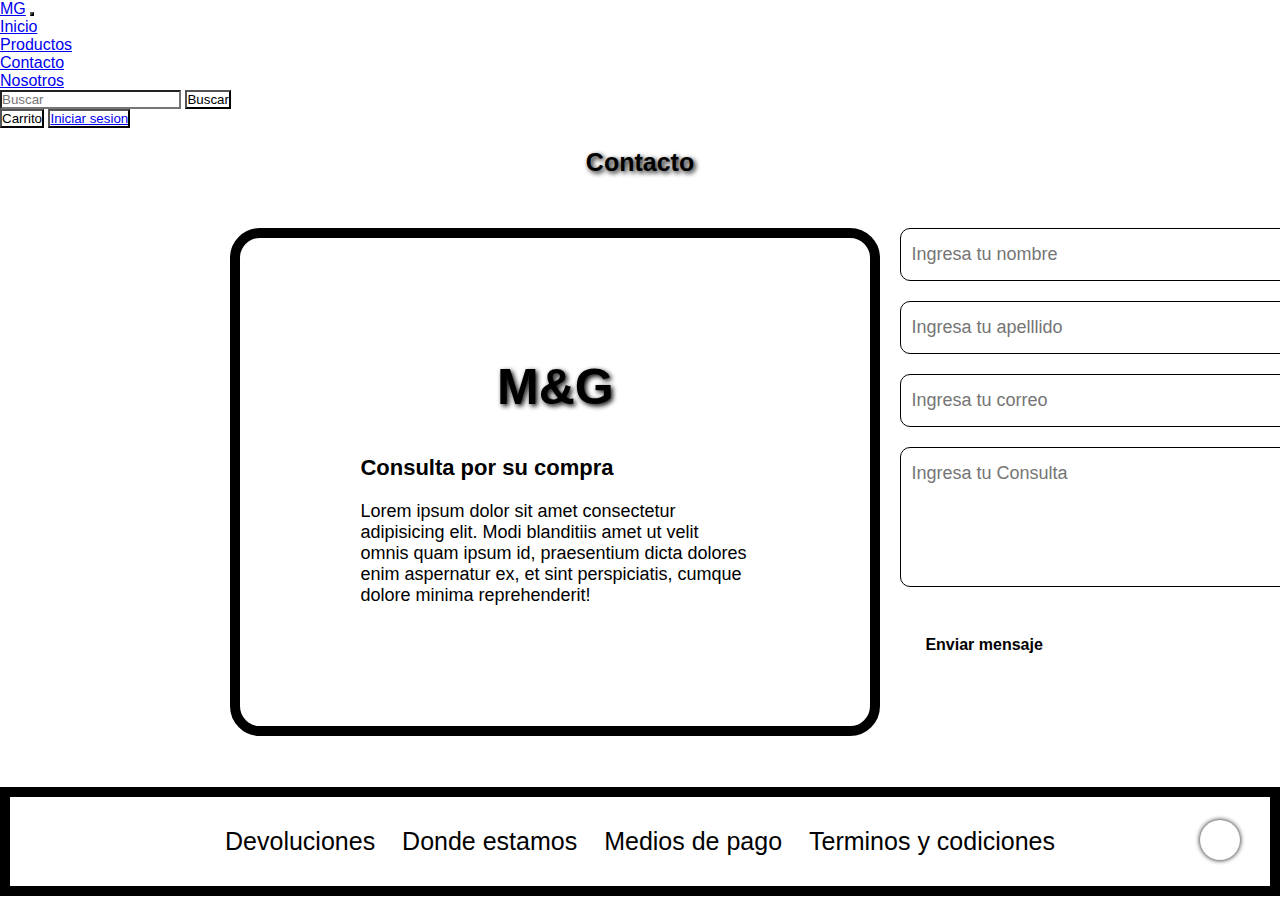
==== pages/contacto.html @ ec287174 "primera carga" ====
<!DOCTYPE html>
<html lang="en">
<head>
    <meta charset="UTF-8">
    <meta name="viewport" content="width=device-width, initial-scale=1.0">
    <link rel="stylesheet" href="https://cdnjs.cloudflare.com/ajax/libs/font-awesome/6.4.2/css/all.min.css" integrity="sha512-z3gLpd7yknf1YoNbCzqRKc4qyor8gaKU1qmn+CShxbuBusANI9QpRohGBreCFkKxLhei6S9CQXFEbbKuqLg0DA==" crossorigin="anonymous" referrerpolicy="no-referrer" />
    <link href="https://cdn.jsdelivr.net/npm/bootstrap@5.3.2/dist/css/bootstrap.min.css" rel="stylesheet" integrity="sha384-T3c6CoIi6uLrA9TneNEoa7RxnatzjcDSCmG1MXxSR1GAsXEV/Dwwykc2MPK8M2HN" crossorigin="anonymous">
    <link rel="stylesheet" href="../estilo.css">
    <link rel="shortcut icon" href="multimedia/logo.jpg" type="image/x-icon">   
    <title>Productos</title>
</head>
<body>
    <!-- HEADER -->
    <nav class="navbar navbar-expand-lg bg-body-tertiary">
        <div class="container-fluid">
          <a class="navbar-brand" href="#">MG</a>
          <button class="navbar-toggler" type="button" data-bs-toggle="collapse" data-bs-target="#navbarSupportedContent" aria-controls="navbarSupportedContent" aria-expanded="false" aria-label="Toggle navigation">
            <span class="navbar-toggler-icon"></span>
          </button>
          <div class="collapse navbar-collapse" id="navbarSupportedContent">
            <ul class="navbar-nav me-auto mb-2 mb-lg-0">
              <li class="nav-item">
                <a class="nav-link active" aria-current="page" href="/index.html">Inicio</a>
              </li>
              <li class="nav-item">
                <a class="nav-link" href="productos.html">Productos</a>
              </li>
              <li class="nav-item">
                <a class="nav-link" href="#">Contacto</a>
              </li>
              <li class="nav-item">
                <a class="nav-link" href="nosotros.html">Nosotros</a>
              </li>
            </ul>
            <form class="d-flex" role="search">
              <input class="form-control me-2" type="search" placeholder="Buscar" aria-label="Search">
              <button class="btn btn-outline-success" type="submit">Buscar</button>
            </form>
            <button type="button" class="btn btn-outline-success">Carrito</button>
            <button type="button" class="btn btn-outline-success"><a class="nav-link" href="iniciarsesion.html">Iniciar sesion</a></button>
          </div>
        </div>
    </nav>
    <!-- HEADER -->
    <!-- CONTENT -->
    <h1 id="tcontacto">Contacto</h1>
    <div class="containerform">
        <div class="divcontacto">
            <h2>M&G</h2>
            <h3>Consulta por su compra</h3>
            <p>Lorem ipsum dolor sit amet consectetur adipisicing elit. Modi blanditiis amet ut velit omnis quam ipsum id, praesentium dicta dolores enim aspernatur ex, et sint perspiciatis, cumque dolore minima reprehenderit!</p>
        </div>
        <form action="#" autocomplete="off">
            <input type="text" name="Nombre" placeholder="Ingresa tu nombre" class="campo">
            <input type="text" name="Apellido" placeholder="Ingresa tu apelllido" class="campo">
            <input type="email" name="Email" placeholder="Ingresa tu correo" class="campo">
            <textarea name="Consulta" id="" cols="30" rows="10" placeholder="Ingresa tu Consulta"></textarea>
            <input type="submit" name="Enviar" value="Enviar mensaje" class="btnenviar">
        </form>
    </div>
    <!-- CONTENT -->
    <!-- FOOTER -->
    <footer>
        <nav class="barraf">
            <ul>
                <li><a href=""></a>Devoluciones</li>
                <li><a href=""></a>Donde estamos</li>
                <li><a href=""></a>Medios de pago</li>
                <li><a href=""></a>Terminos y codiciones</li>
            </ul>
        </nav>
        <div class="redes">
            <a href="">
                <i class="fa-brands fa-whatsapp"></i>
            </a>
            <a href="">
                <i class="fa-brands fa-facebook"></i>
            </a>
            <a href="">
                <i class="fa-brands fa-instagram"></i>
            </a>
        </div>
    </footer>
    <!-- FOOTER -->
    <a href="#" class="subir">
        <i class="fa-solid fa-circle-up"></i>
    </a>
<script src="https://cdn.jsdelivr.net/npm/bootstrap@5.3.2/dist/js/bootstrap.bundle.min.js" integrity="sha384-C6RzsynM9kWDrMNeT87bh95OGNyZPhcTNXj1NW7RuBCsyN/o0jlpcV8Qyq46cDfL" crossorigin="anonymous"></script>
</body>
</html>
---- estilo.css ----
*{
    padding: 0px;
    margin: 0px;
    box-sizing: border-box;
    font-family: Verdana, Geneva, Tahoma, sans-serif;
    background-color: white;
}
html{
    scroll-behavior: smooth;
}
/* HEADER */
/* HEADER */
/* MAIN */
.banner{
    display: flex;
    align-items: center;
    flex-flow: column;
    background-image: url(multimedia/nature-3735436_1920.jpg);
    background-size: cover;
}
.banner p{
    color: #fff;
    background-color: rgba(0, 0, 0, 0);
    width: 70%;
    border: 5px solid orange;
    border-radius: 10px;
    font-size: 40px;
    margin: 2%;
    padding: 2%;
    text-align: center;
}
.banner a{
    text-decoration: none;
    color: white;
    background-color: rgba(0, 0, 0, 0);
    width: 40%;
    border: 5px solid orange;
    border-radius: 10px;
    font-size: 30px;
    margin: 2%;
    padding: 2%;
    text-align: center;
}
.banner a:hover{
    color: black;
}
/* MAIN */
/* INDEX SECTION */
#sec1{
    font-size: 25px;
    font-weight: bold;
    color: black;
    text-shadow: 2px 2px 5px black;
    margin: 20px;
    padding-left: 140px;
}
.sec1{
    margin: 1%;
    display: flex;
    align-items: center;
    justify-content: space-evenly;
}
.sec1 .div1 img{
    width: 100%;
    height: 400px;
    object-fit: cover;
}
.sec1 .div2 p{
    font-size: 25px;
    border: 10px solid orange;
    height: 200px;
    width: 800px;
    text-align: center;
}
#sec2{
    font-size: 25px;
    font-weight: bold;
    color: black;
    text-shadow: 2px 2px 5px black;
    margin: 20px;
    padding-left: 140px;
}
.sec2{
    margin: 1%;
    display: flex;
    align-items: center;
    justify-content: space-evenly;
}
.sec2 .div1 img{
    width: 100%;
    height: 400px;
    object-fit: cover;
}
.sec2 .div2 p{
    font-size: 25px;
    border: 10px solid orange;
    height: 200px;
    width: 800px;
    text-align: center;
}
#sec3{
    font-size: 25px;
    font-weight: bold;
    color: black;
    text-shadow: 2px 2px 5px black;
    margin: 20px;
    padding-left: 140px;
}
.sec3{
    margin: 1%;
    display: flex;
    align-items: center;
    justify-content: space-evenly;
}
.sec3 .div1 img{
    width: 100%;
    height: 400px;
    object-fit: cover;
}
.sec3 .div2 p{
    font-size: 25px;
    border: 10px solid orange;
    height: 200px;
    width: 800px;
    text-align: center;
}
#sec4{
    font-size: 25px;
    font-weight: bold;
    color: black;
    text-shadow: 2px 2px 5px black;
    margin: 20px;
    padding-left: 140px;
}
.sec4{
    margin: 1%;
    display: flex;
    align-items: center;
    justify-content: space-evenly;
}
.sec4 .div1 img{
    width: 100%;
    height: 400px;
    object-fit: cover;
}
.sec4 .div2 p{
    font-size: 25px;
    border: 10px solid orange;
    height: 200px;
    width: 800px;
    text-align: center;
}
/* INDEX SECTION */
/* FOOTER */
footer{
    text-align: center;
    font-size: 25px;
    padding: 20px;
    border: 10px solid black;
}
.barraf ul li{
    display: inline-block;
    list-style: none;
    padding: 10px;
}

.redes a{
    color: black;
    text-decoration: none;
    font-size: 40px;
    letter-spacing: 15px;
}
.subir{
    height: 40px;
    width: 40px;
    background-color: white;
    color: black;
    position: fixed;
    right: 40px;
    bottom: 40px;
    text-align: center;
    font-size: 28px;
    line-height: 40px;
    border-radius: 50%;
    box-shadow: 0 0 5px black;
}
/* FOOTER */
/* PRODUCTOS */
.container-items{
    display: grid;
    grid-template-columns: repeat(3, 1fr);
    gap: 20px;
    margin: 3%;
}
.item{
    border-radius: 10px;
}
.item:hover{
    box-shadow: 0 10px 20px rgba(0, 0, 0, 0.2);
}
.infoprod{
    padding: 15px 30px;
}
.item img{
    width: 100%;
    height: 300px;
    object-fit: cover;
    border-radius: 10px 10px 0 0;
    transition: all .5s;
}
.item:hover img{
    transform: scale(1.20);
}
.item figure{
    overflow: hidden;
}
.infoprod{
    padding: 15px 30px;
    line-height: 2;
    display: flex;
    flex-direction: column;
    gap: 10px;
}
.price{
    font-size: 18px;
    font-weight: 900;
}
.infoprod button{
    border: none;
    background: none;
    background-color: black;
    color: white;
    padding: 15px 10px;
    cursor: pointer;
}
/* PRODUCTOS */
/* CONTACTO */
#tcontacto{
    text-align: center;
    font-size: 25px;
    font-weight: bold;
    color: black;
    text-shadow: 2px 2px 5px black;
    margin: 20px;
}
.containerform{
    width: 100%;
    max-width: 1200px;
    margin-left: 18%;
    margin-right: 18%;
    margin-top: 4%;
    margin-bottom: 4%;
    display: flex;
}
.divcontacto{
    border: 10px solid black;
    border-radius: 30px;
    padding: 10%;
}
.divcontacto h2{
    font-size: 50px;
    font-weight: bold;
    color: black;
    text-align: center;
    text-shadow: 2px 2px 5px black;
    margin-bottom: 10%;
}
.divcontacto h3{
    font-size: 22px;
}
.divcontacto p{
    font-size: 18px;
    padding-top: 20px;
}
.containerform form{
    margin-left: 20px;
}
.containerform form .campo, textarea{
    width: 100%;
    padding: 15px 10px;
    font-size: 18px;
    border: 1px solid black;
    margin-bottom: 20px;
    border-radius: 10px;
    outline: 0px;
}
.containerform form textarea{
    max-width: 530;
    min-width: 530px;
    max-height: 140px;
    min-height: 140px;
}
.containerform .btnenviar{
    padding: 15px;
    font-size: 16px;
    font-weight: bold;
    border: none;
    outline: 0px;
    color: black;
    border: 10px solid white;
    border-radius: 10px;
    cursor: pointer;
}
/* CONTACTO */
/* NOSOTROS */
.tnosotros{
    margin: 30px;
    font-size: 30px;
    font-weight: bold;
    color: black;
    text-shadow: 2px 2px 5px black;
}
.divnos{
    display: flex;
    justify-content: space-evenly;
}
.divnos p{
    padding: 30px;
    font-size: 20px;
    width: 800px;
    height: 300px;
}
/* NOSOTROS */
/* INICIAR SESION */
.iniciosesion{
    display: flex;
    flex-flow: column;
    justify-content: center;
    align-items: center;
    margin-top: 10%;
    margin-bottom: 10%;
}
.iniciosesion h1{
    margin-top: 30px;
    margin-bottom: 30px;
    font-size: 30px;
    font-weight: bold;
    color: black;
    text-shadow: 2px 2px 5px black;
}
.iniciosesion form .forminicio{
    width: 100%;
    padding: 15px 10px;
    font-size: 18px;
    border: 1px solid black;
    margin-bottom: 20px;
    border-radius: 10px;
    outline: 0px;
}
.iniciosesion form .btninicio{
    padding: 15px;
    font-size: 16px;
    font-weight: bold;
    border: none;
    outline: 0px;
    color: black;
    border: 10px solid white;
    border-radius: 10px;
    cursor: pointer;
}
.iniciosesion .recordar{
    padding: 15px;
    font-size: 16px;
    font-weight: bold;
    border: none;
    outline: 0px;
    cursor: pointer;
    text-align: center;
}
.iniciosesion .registrarse{
    padding: 15px;
    font-size: 16px;
    font-weight: bold;
    border: none;
    outline: 0px;
    cursor: pointer;
    text-align: center;
}
.iniciosesion .registrarse a{
    text-decoration: none;
    color: black;
}
/* INICIAR SESION */

/* Index responsive */
@media (max-width: 1023px) {
    .banner{
        display: flex;
        align-items: center;
        flex-flow: column;
        background-image: url(multimedia/nature-3735436_1920.jpg);
        background-size: cover;
    }
    .banner p{
        color: #fff;
        background-color: rgba(0, 0, 0, 0);
        width: 70%;
        border: 5px solid orange;
        border-radius: 10px;
        font-size: 30px;
        margin: 2%;
        padding: 2%;
        text-align: center;
    }
    .banner a{
        text-decoration: none;
        color: white;
        background-color: rgba(0, 0, 0, 0);
        width: 40%;
        border: 5px solid orange;
        border-radius: 10px;
        font-size: 20px;
        margin: 2%;
        padding: 2%;
        text-align: center;
    }
    .banner a:hover{
        color: black;
    }
    #sec1{
        font-size: 30px;
        font-weight: bold;
        color: black;
        text-shadow: 2px 2px 5px black;
        margin: 20px;
        padding-left: 5%;
    }
    .sec1{
        margin: 1%;
        display: flex;
        align-items: center;
        justify-content: space-evenly;
    }
    .sec1 .div1 img{
        width: 100%;
        height: 200px;
        object-fit: cover;
    }
    .sec1 .div2 p{
        font-size: 20px;
        border: 10px solid orange;
        height: 200px;
        width: 400px;
        text-align: center;
    }
    #sec2{
        font-size: 30px;
        font-weight: bold;
        color: black;
        text-shadow: 2px 2px 5px black;
        margin: 20px;
        padding-left: 5%;
    }
    .sec2{
        margin: 1%;
        display: flex;
        align-items: center;
        justify-content: space-evenly;
    }
    .sec2 .div1 img{
        width: 100%;
        height: 200px;
        object-fit: cover;
    }
    .sec2 .div2 p{
        font-size: 20px;
        border: 10px solid orange;
        height: 200px;
        width: 400px;
        text-align: center;
    }
    #sec3{
        font-size: 30px;
        font-weight: bold;
        color: black;
        text-shadow: 2px 2px 5px black;
        margin: 20px;
        padding-left: 5%;
    }
    .sec3{
        margin: 1%;
        display: flex;
        align-items: center;
        justify-content: space-evenly;
    }
    .sec3 .div1 img{
        width: 100%;
        height: 200px;
        object-fit: cover;
    }
    .sec3 .div2 p{
        font-size: 20px;
        border: 10px solid orange;
        height: 200px;
        width: 400px;
        text-align: center;
    }
    #sec4{
        font-size: 30px;
        font-weight: bold;
        color: black;
        text-shadow: 2px 2px 5px black;
        margin: 20px;
        padding-left: 5%;
    }
    .sec4{
        margin: 1%;
        display: flex;
        align-items: center;
        justify-content: space-evenly;
    }
    .sec4 .div1 img{
        width: 100%;
        height: 200px;
        object-fit: cover;
    }
    .sec4 .div2 p{
        font-size: 20px;
        border: 10px solid orange;
        height: 200px;
        width: 400px;
        text-align: center;
    }
    footer{
        text-align: center;
        font-size: 20px;
        padding: 20px;
        border: 10px solid black;
    }
    .barraf ul li{
        display: inline-block;
        list-style: none;
        padding: 10px;
    }
    
    .redes a{
        color: black;
        text-decoration: none;
        font-size: 30px;
        letter-spacing: 15px;
    }
}
@media (max-width: 768px) {
    .banner{
        display: flex;
        align-items: center;
        flex-flow: column;
        background-image: url(multimedia/nature-3735436_1920.jpg);
        background-size: cover;
    }
    .banner p{
        color: #fff;
        background-color: rgba(0, 0, 0, 0);
        width: 70%;
        border: 5px solid orange;
        border-radius: 10px;
        font-size: 20px;
        margin: 2%;
        padding: 2%;
        text-align: center;
    }
    .banner a{
        text-decoration: none;
        color: white;
        background-color: rgba(0, 0, 0, 0);
        width: 40%;
        border: 5px solid orange;
        border-radius: 10px;
        font-size: 15px;
        margin: 2%;
        padding: 2%;
        text-align: center;
    }
    .banner a:hover{
        color: black;
    }
    #sec1{
        font-size: 25px;
        font-weight: bold;
        color: black;
        text-shadow: 2px 2px 5px black;
        margin: 20px;
        padding-left: 5%;
    }
    .sec1{
        margin: 1%;
        display: flex;
        align-items: center;
        justify-content: space-evenly;
    }
    .sec1 .div1 img{
        width: 100%;
        height: 150px;
        object-fit: cover;
    }
    .sec1 .div2 p{
        font-size: 15px;
        border: 10px solid orange;
        height: 150px;
        width: 300px;
        text-align: center;
    }
    #sec2{
        font-size: 25px;
        font-weight: bold;
        color: black;
        text-shadow: 2px 2px 5px black;
        margin: 20px;
        padding-left: 5%;
    }
    .sec2{
        margin: 1%;
        display: flex;
        align-items: center;
        justify-content: space-evenly;
    }
    .sec2 .div1 img{
        width: 100%;
        height: 150px;
        object-fit: cover;
    }
    .sec2 .div2 p{
        font-size: 15px;
        border: 10px solid orange;
        height: 150px;
        width: 300px;
        text-align: center;
    }
    #sec3{
        font-size: 25px;
        font-weight: bold;
        color: black;
        text-shadow: 2px 2px 5px black;
        margin: 20px;
        padding-left: 5%;
    }
    .sec3{
        margin: 1%;
        display: flex;
        align-items: center;
        justify-content: space-evenly;
    }
    .sec3 .div1 img{
        width: 100%;
        height: 150px;
        object-fit: cover;
    }
    .sec3 .div2 p{
        font-size: 15px;
        border: 10px solid orange;
        height: 150px;
        width: 300px;
        text-align: center;
    }
    #sec4{
        font-size: 25px;
        font-weight: bold;
        color: black;
        text-shadow: 2px 2px 5px black;
        margin: 20px;
        padding-left: 5%;
    }
    .sec4{
        margin: 1%;
        display: flex;
        align-items: center;
        justify-content: space-evenly;
    }
    .sec4 .div1 img{
        width: 100%;
        height: 150px;
        object-fit: cover;
    }
    .sec4 .div2 p{
        font-size: 15px;
        border: 10px solid orange;
        height: 150px;
        width: 300px;
        text-align: center;
    }
    footer{
        text-align: center;
        font-size: 15px;
        padding: 20px;
        border: 10px solid black;
    }
    .barraf ul li{
        display: inline-block;
        list-style: none;
        padding: 10px;
    }
    
    .redes a{
        color: black;
        text-decoration: none;
        font-size: 25px;
        letter-spacing: 15px;
    }
}
/* Index responsive */

/* Productos responsive */
@media (max-width: 1023px) {
    .container-items{
        display: grid;
        grid-template-columns: repeat(2, 1fr);
        gap: 20px;
        margin: 3%;
    }
    footer{
        text-align: center;
        font-size: 20px;
        padding: 20px;
        border: 10px solid black;
    }
    .barraf ul li{
        display: inline-block;
        list-style: none;
        padding: 10px;
    }
    
    .redes a{
        color: black;
        text-decoration: none;
        font-size: 30px;
        letter-spacing: 15px;
    }
}
@media (max-width: 768px) {
    .container-items{
        display: grid;
        grid-template-columns: repeat(1, 1fr);
        gap: 20px;
        margin: 3%;
    }
}
/* Productos responsive */
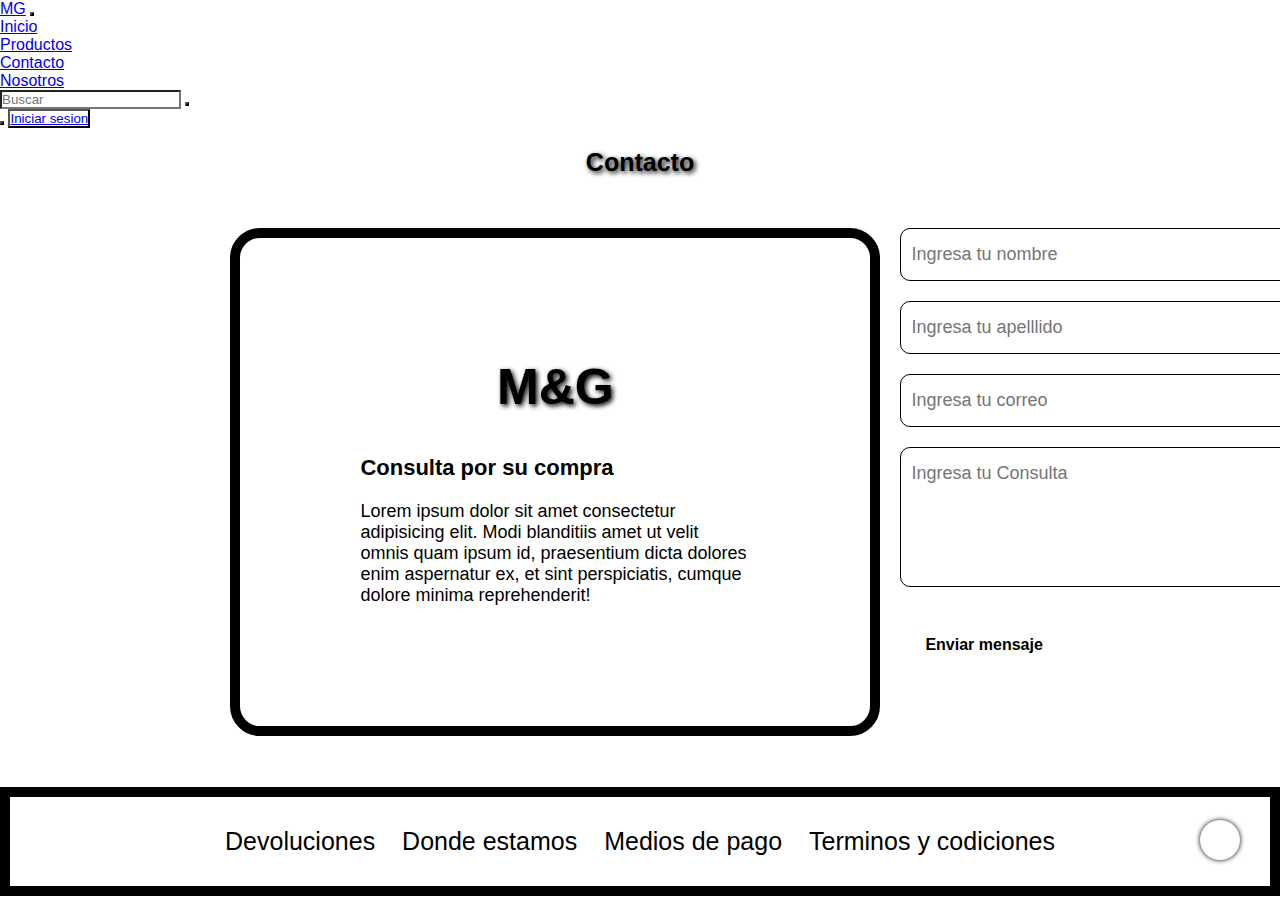
==== commit 30ec86f2: "cuarta entrada" ====
--- a/pages/contacto.html
+++ b/pages/contacto.html
@@ -10,37 +10,45 @@
     <title>Productos</title>
 </head>
 <body>
-    <!-- HEADER -->
-    <nav class="navbar navbar-expand-lg bg-body-tertiary">
-        <div class="container-fluid">
-          <a class="navbar-brand" href="#">MG</a>
-          <button class="navbar-toggler" type="button" data-bs-toggle="collapse" data-bs-target="#navbarSupportedContent" aria-controls="navbarSupportedContent" aria-expanded="false" aria-label="Toggle navigation">
-            <span class="navbar-toggler-icon"></span>
+  <!-- HEADER -->
+  <nav class="navbar navbar-expand-lg">
+      <div class="container-fluid my-3">
+        <a class="navbar-brand fs-1 fw-bold" href="#">MG</a>
+        <button class="navbar-toggler" type="button" data-bs-toggle="collapse" data-bs-target="#navbarSupportedContent" aria-controls="navbarSupportedContent" aria-expanded="false" aria-label="Toggle navigation">
+          <span class="navbar-toggler-icon"></span>
+        </button>
+        <div class="collapse navbar-collapse" id="navbarSupportedContent">
+          <ul class="navbar-nav me-auto mb-2 mb-lg-0">
+            <li class="nav-item">
+              <a class="nav-link active" aria-current="page" href="/index.html">Inicio</a>
+            </li>
+            <li class="nav-item">
+              <a class="nav-link" href="productos.html">Productos</a>
+            </li>
+            <li class="nav-item">
+              <a class="nav-link" href="#">Contacto</a>
+            </li>
+            <li class="nav-item">
+              <a class="nav-link" href="nosotros.html">Nosotros</a>
+            </li>
+          </ul>
+          <form class="d-flex" role="search">
+            <input class="form-control me-2" type="search" placeholder="Buscar" aria-label="Search">
+            <button class="btn btn-light" type="submit">
+              <a href="">
+                <i class="fa-solid fa-magnifying-glass" style="color: #000000;"></i>
+              </a>
+            </button>
+          </form>
+          <button type="button" class="btn btn-light mx-2">
+            <a href="">
+              <i class="fa-solid fa-cart-shopping" style="color: #000000;"></i>
+            </a>
           </button>
-          <div class="collapse navbar-collapse" id="navbarSupportedContent">
-            <ul class="navbar-nav me-auto mb-2 mb-lg-0">
-              <li class="nav-item">
-                <a class="nav-link active" aria-current="page" href="/index.html">Inicio</a>
-              </li>
-              <li class="nav-item">
-                <a class="nav-link" href="productos.html">Productos</a>
-              </li>
-              <li class="nav-item">
-                <a class="nav-link" href="#">Contacto</a>
-              </li>
-              <li class="nav-item">
-                <a class="nav-link" href="nosotros.html">Nosotros</a>
-              </li>
-            </ul>
-            <form class="d-flex" role="search">
-              <input class="form-control me-2" type="search" placeholder="Buscar" aria-label="Search">
-              <button class="btn btn-outline-success" type="submit">Buscar</button>
-            </form>
-            <button type="button" class="btn btn-outline-success">Carrito</button>
-            <button type="button" class="btn btn-outline-success"><a class="nav-link" href="iniciarsesion.html">Iniciar sesion</a></button>
-          </div>
+          <button type="button" class="btn btn-light"><a class="nav-link" href="iniciarsesion.html">Iniciar sesion</a></button>
         </div>
-    </nav>
+      </div>
+  </nav>
     <!-- HEADER -->
     <!-- CONTENT -->
     <h1 id="tcontacto">Contacto</h1>
